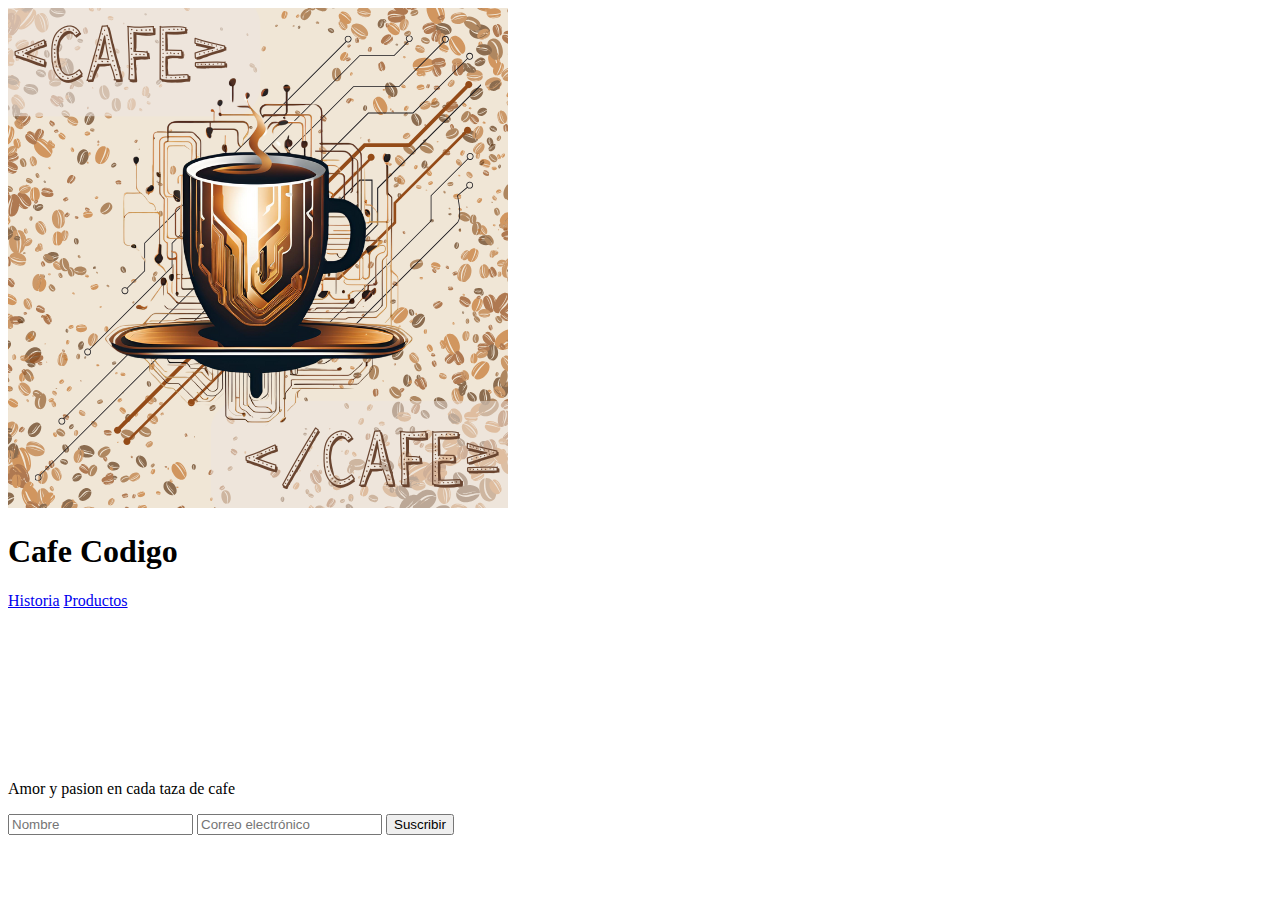
==== HTML/index.html @ 514bd25f "Co-authored-by: DSV230123 <DSV230123@users.noreply.github.com>" ====
<!DOCTYPE html>
<html lang="en">
<head>
    <meta charset="UTF-8">
    <meta name="viewport" content="width=device-width, initial-scale=1.0">
    <title>Café Código</title>
    <link rel="stylesheet" href="../CSS/style.css">
</head>
<body>
   <header class="header">
    <img src="/images/Logo Cafeteria MC.png" alt="Logo" class="logo">
    <div class="Nombre">
        <h1>Cafe Codigo</h1>
    </div>
    <div class="nav-container">
        <nav class="nav">
            <a href="../HTML/Historia.html" class="btn">Historia</a>
            <a href="../HTML/productos.html" class="btn">Productos</a>
        </nav>
    </div>
   </header>
    <video autoplay loop muted>
        <source src="/images/video de inicio.mp4" type="video/mp4">
    </video>
    <div class="contenido">
    </div>
    <section class="contenido"></section>
    <section>
        <p class="box">Amor y pasion en cada taza de cafe</p>
    </section>



    <footer>
        <div class="suscribir">
            <input type="text" name="nombres" placeholder="Nombre" required>
            <input type="email" name="email" placeholder="Correo electrónico" required>
            <button type="submit">Suscribir</button>
        </div>
    </footer>






</body>
</html>
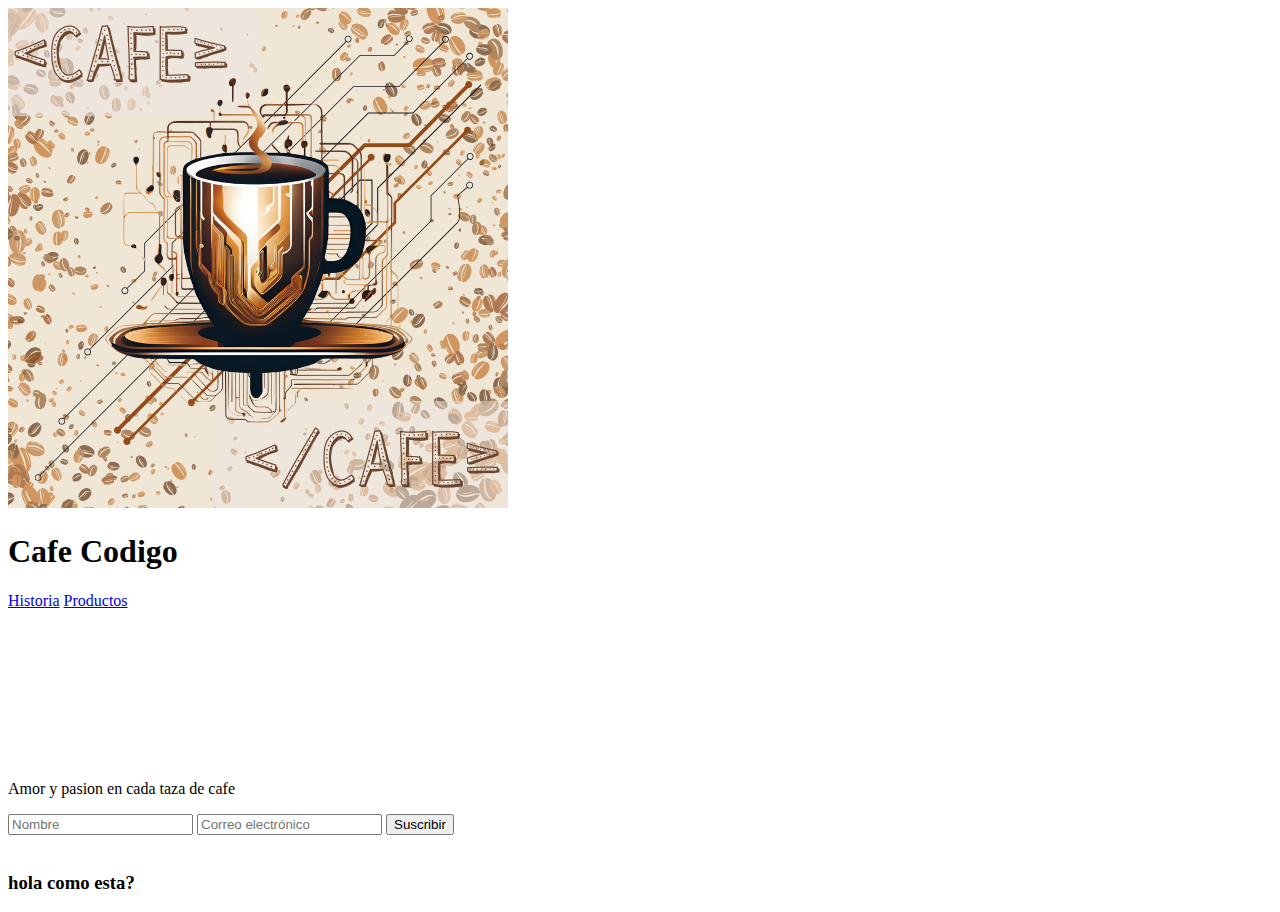
==== commit a2337f3a: "hola como estas" ====
--- a/HTML/index.html
+++ b/HTML/index.html
@@ -40,6 +40,8 @@
     </footer>
 
 
+ <!-- aqui puse un hola -->
+ <h3>hola como esta?</h3>
 
 
 
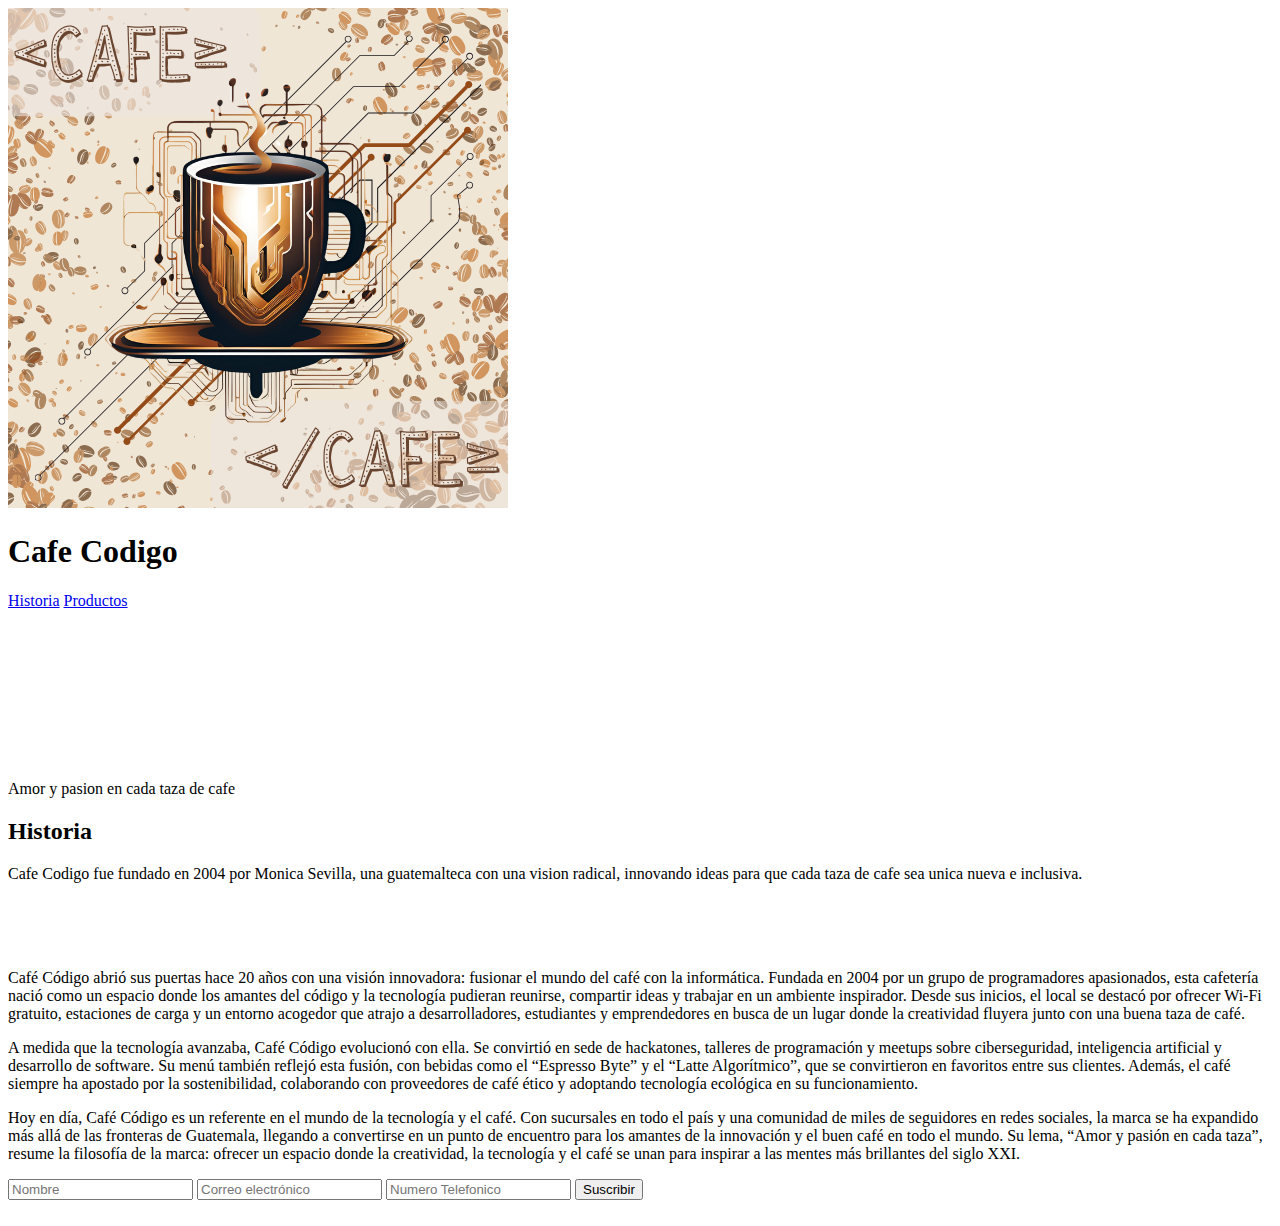
==== commit 59ffacd4: "agrege los parrafos" ====
--- a/HTML/index.html
+++ b/HTML/index.html
@@ -6,11 +6,12 @@
     <title>Café Código</title>
     <link rel="stylesheet" href="../CSS/style.css">
 </head>
+
 <body>
    <header class="header">
     <img src="/images/Logo Cafeteria MC.png" alt="Logo" class="logo">
     <div class="Nombre">
-        <h1>Cafe Codigo</h1>
+        <h1 class="">Cafe Codigo</h1>
     </div>
     <div class="nav-container">
         <nav class="nav">
@@ -18,7 +19,8 @@
             <a href="../HTML/productos.html" class="btn">Productos</a>
         </nav>
     </div>
-   </header>
+    </header>
+   
     <video autoplay loop muted>
         <source src="/images/video de inicio.mp4" type="video/mp4">
     </video>
@@ -31,17 +33,41 @@
 
 
 
+
+    <div>
+    <div class="contenido">
+        <div class="box">
+            <h2>Historia</h2>
+        </div>
+        <p>Cafe Codigo fue fundado en 2004 por Monica Sevilla, una guatemalteca con una vision radical, innovando ideas para que cada taza de cafe sea unica nueva e inclusiva.</p>
+    </div>
+    <br>
+    <br>
+    <br>
+
+    <div>
+        <p>Café Código abrió sus puertas hace 20 años con una visión innovadora: fusionar el mundo del café con la informática. Fundada en 2004 por un grupo de programadores apasionados, esta cafetería nació como un espacio donde los amantes del código y la tecnología pudieran reunirse, compartir ideas y trabajar en un ambiente inspirador. Desde sus inicios, el local se destacó por ofrecer Wi-Fi gratuito, estaciones de carga y un entorno acogedor que atrajo a desarrolladores, estudiantes y emprendedores en busca de un lugar donde la creatividad fluyera junto con una buena taza de café.</p>
+    </div>
+
+    <div>
+        <p>A medida que la tecnología avanzaba, Café Código evolucionó con ella. Se convirtió en sede de hackatones, talleres de programación y meetups sobre ciberseguridad, inteligencia artificial y desarrollo de software. Su menú también reflejó esta fusión, con bebidas como el “Espresso Byte” y el “Latte Algorítmico”, que se convirtieron en favoritos entre sus clientes. Además, el café siempre ha apostado por la sostenibilidad, colaborando con proveedores de café ético y adoptando tecnología ecológica en su funcionamiento.</p>
+    </div>
+
+    <div>
+        <p>Hoy en día, Café Código es un referente en el mundo de la tecnología y el café. Con sucursales en todo el país y una comunidad de miles de seguidores en redes sociales, la marca se ha expandido más allá de las fronteras de Guatemala, llegando a convertirse en un punto de encuentro para los amantes de la innovación y el buen café en todo el mundo. Su lema, “Amor y pasión en cada taza”, resume la filosofía de la marca: ofrecer un espacio donde la creatividad, la tecnología y el café se unan para inspirar a las mentes más brillantes del siglo XXI.</p>
+    </div>
+
     <footer>
         <div class="suscribir">
             <input type="text" name="nombres" placeholder="Nombre" required>
             <input type="email" name="email" placeholder="Correo electrónico" required>
+            <input type="tel" name="celular" placeholder="Numero Telefonico" required>
             <button type="submit">Suscribir</button>
         </div>
     </footer>
 
 
- <!-- aqui puse un hola -->
- <h3>hola como esta?</h3>
+
 
 
 
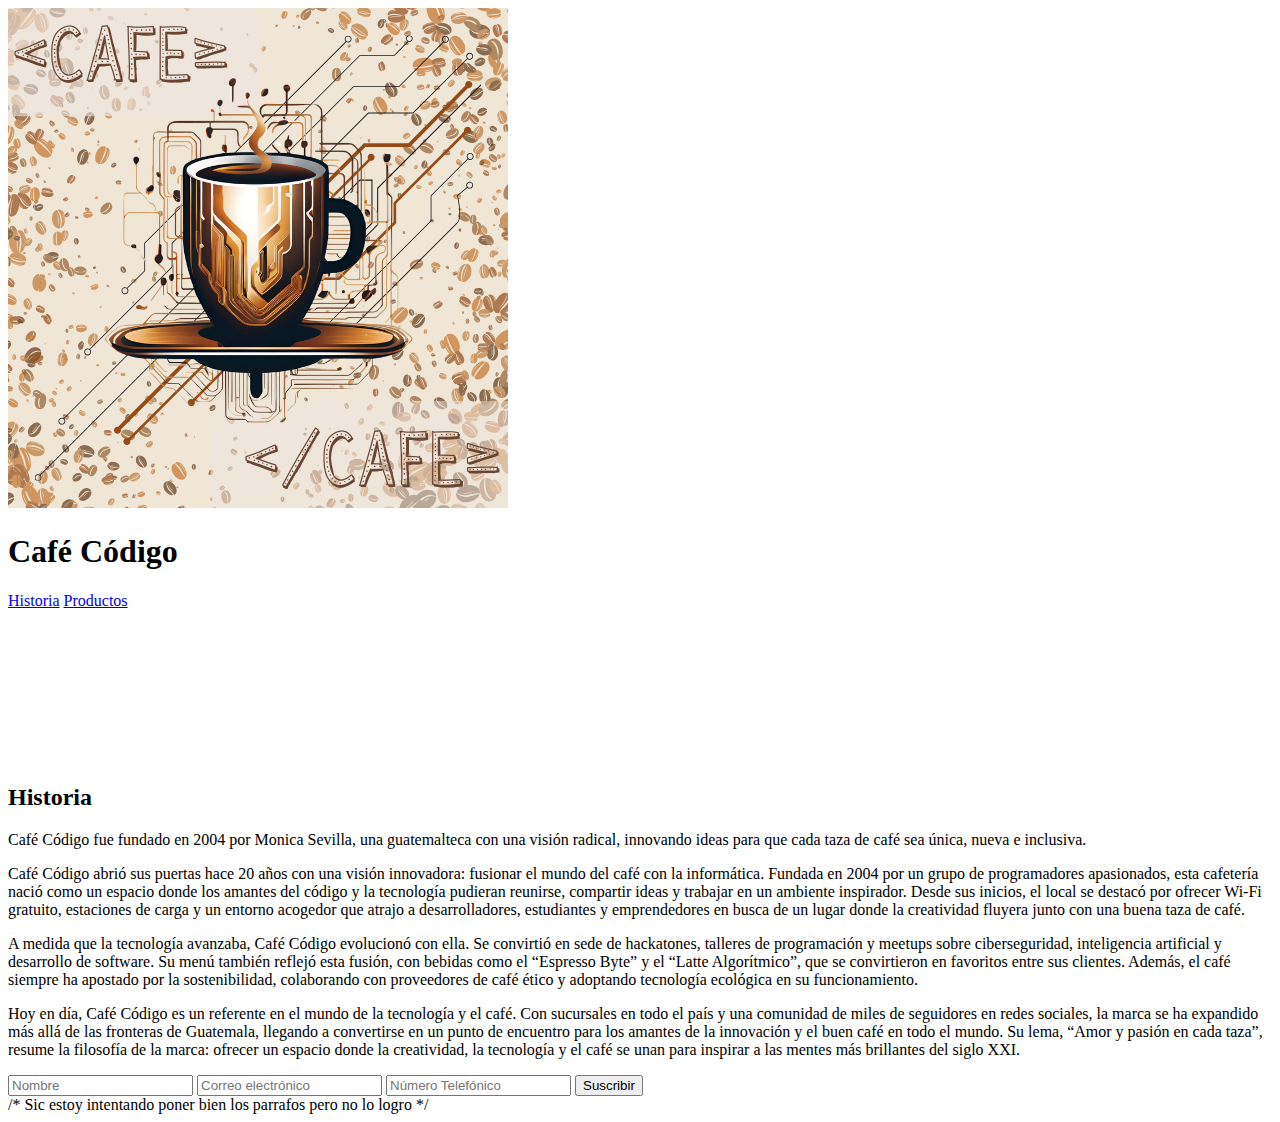
==== commit 5979e51f: "tratando de poner bien los parrafos" ====
--- a/HTML/index.html
+++ b/HTML/index.html
@@ -6,71 +6,53 @@
     <title>Café Código</title>
     <link rel="stylesheet" href="../CSS/style.css">
 </head>
-
 <body>
-   <header class="header">
-    <img src="/images/Logo Cafeteria MC.png" alt="Logo" class="logo">
-    <div class="Nombre">
-        <h1 class="">Cafe Codigo</h1>
-    </div>
-    <div class="nav-container">
-        <nav class="nav">
-            <a href="../HTML/Historia.html" class="btn">Historia</a>
-            <a href="../HTML/productos.html" class="btn">Productos</a>
-        </nav>
-    </div>
+    <header class="header">
+        <img src="/images/Logo Cafeteria MC.png" alt="Logo" class="logo">
+        <div class="Nombre">
+            <h1>Café Código</h1>
+        </div>
+        <div class="nav-container">
+            <nav class="nav">
+                <a href="../HTML/Historia.html" class="btn">Historia</a>
+                <a href="../HTML/productos.html" class="btn">Productos</a>
+            </nav>
+        </div>
     </header>
-   
+    <main>
     <video autoplay loop muted>
         <source src="/images/video de inicio.mp4" type="video/mp4">
     </video>
-    <div class="contenido">
+
+    <div class="contenedor-texto">
+        <h2>Historia</h2>
+        <p>Café Código fue fundado en 2004 por Monica Sevilla, una guatemalteca con una visión radical, innovando ideas para que cada taza de café sea única, nueva e inclusiva.</p>
     </div>
-    <section class="contenido"></section>
-    <section>
-        <p class="box">Amor y pasion en cada taza de cafe</p>
-    </section>
 
-
-
-
-    <div>
-    <div class="contenido">
-        <div class="box">
-            <h2>Historia</h2>
-        </div>
-        <p>Cafe Codigo fue fundado en 2004 por Monica Sevilla, una guatemalteca con una vision radical, innovando ideas para que cada taza de cafe sea unica nueva e inclusiva.</p>
-    </div>
-    <br>
-    <br>
-    <br>
-
-    <div>
+    <div class="contenedor-texto">
         <p>Café Código abrió sus puertas hace 20 años con una visión innovadora: fusionar el mundo del café con la informática. Fundada en 2004 por un grupo de programadores apasionados, esta cafetería nació como un espacio donde los amantes del código y la tecnología pudieran reunirse, compartir ideas y trabajar en un ambiente inspirador. Desde sus inicios, el local se destacó por ofrecer Wi-Fi gratuito, estaciones de carga y un entorno acogedor que atrajo a desarrolladores, estudiantes y emprendedores en busca de un lugar donde la creatividad fluyera junto con una buena taza de café.</p>
     </div>
 
-    <div>
+    <div class="contenedor-texto">
         <p>A medida que la tecnología avanzaba, Café Código evolucionó con ella. Se convirtió en sede de hackatones, talleres de programación y meetups sobre ciberseguridad, inteligencia artificial y desarrollo de software. Su menú también reflejó esta fusión, con bebidas como el “Espresso Byte” y el “Latte Algorítmico”, que se convirtieron en favoritos entre sus clientes. Además, el café siempre ha apostado por la sostenibilidad, colaborando con proveedores de café ético y adoptando tecnología ecológica en su funcionamiento.</p>
     </div>
 
-    <div>
+    <div class="contenedor-texto">
         <p>Hoy en día, Café Código es un referente en el mundo de la tecnología y el café. Con sucursales en todo el país y una comunidad de miles de seguidores en redes sociales, la marca se ha expandido más allá de las fronteras de Guatemala, llegando a convertirse en un punto de encuentro para los amantes de la innovación y el buen café en todo el mundo. Su lema, “Amor y pasión en cada taza”, resume la filosofía de la marca: ofrecer un espacio donde la creatividad, la tecnología y el café se unan para inspirar a las mentes más brillantes del siglo XXI.</p>
     </div>
+</main>
 
     <footer>
         <div class="suscribir">
             <input type="text" name="nombres" placeholder="Nombre" required>
-            <input type="email" name="email" placeholder="Correo electrónico" required>
-            <input type="tel" name="celular" placeholder="Numero Telefonico" required>
+            <input type="email" name="email" placeholder="Correo electrónico" required>
+            <input type="tel" name="celular" placeholder="Número Telefónico" required>
             <button type="submit">Suscribir</button>
         </div>
-    </footer>
+    </footer>
+</body>
+</html>
 
 
 
-
-
-
-
-</body>
-</html>
+/* Sic estoy intentando poner bien los parrafos pero no lo logro */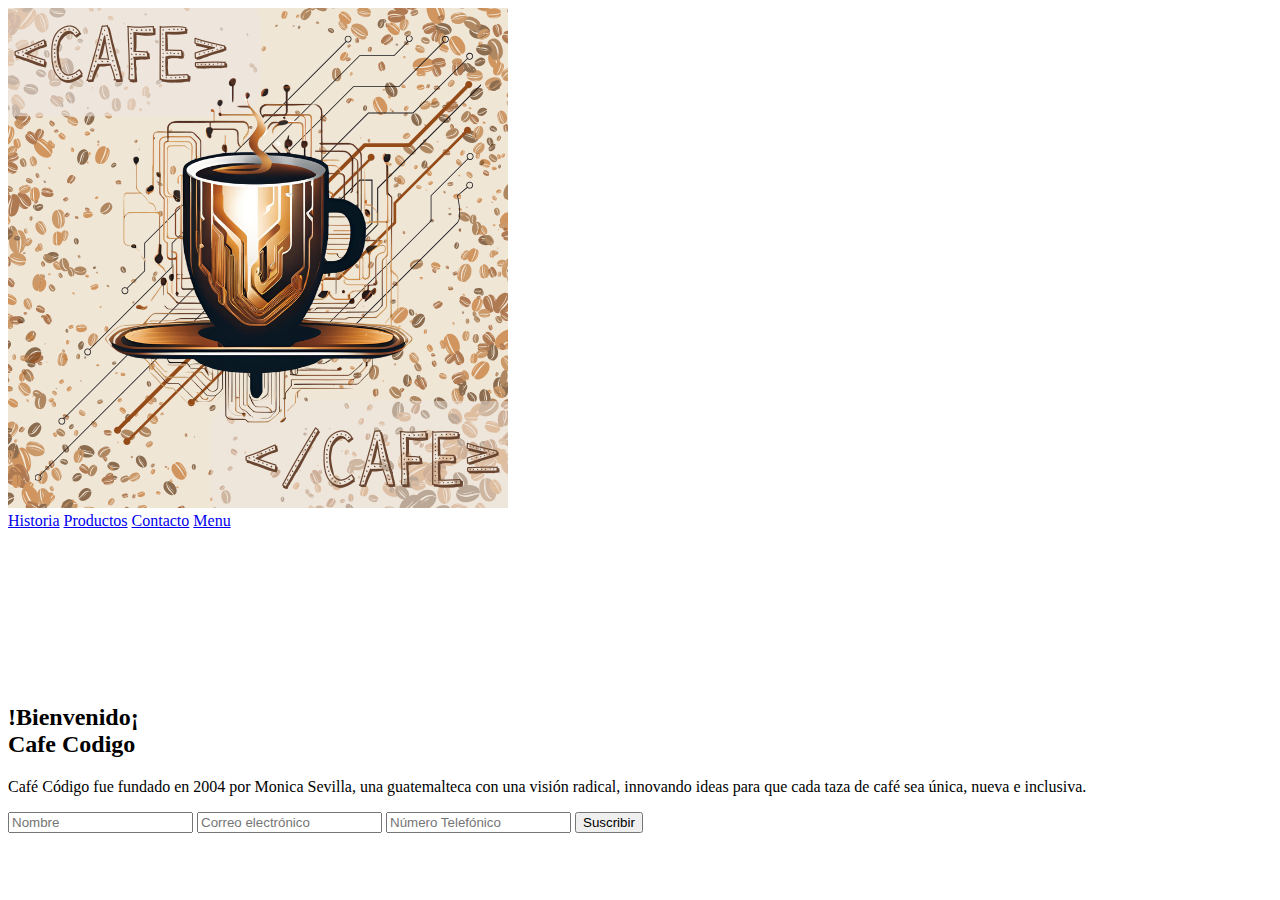
==== commit b64f04ec: "actualizaciones" ====
--- a/HTML/index.html
+++ b/HTML/index.html
@@ -1,58 +1,60 @@
 <!DOCTYPE html>
 <html lang="en">
 <head>
-    <meta charset="UTF-8">
-    <meta name="viewport" content="width=device-width, initial-scale=1.0">
-    <title>Café Código</title>
-    <link rel="stylesheet" href="../CSS/style.css">
+    <meta charset="UTF-8"> <!-- Define la codificación de caracteres como UTF-8 -->
+    <meta name="viewport" content="width=device-width, initial-scale=1.0"> <!-- Configura la visualización en dispositivos móviles -->
+    <title>Café Código</title> <!-- Título de la página -->
+    <link rel="stylesheet" href="../CSS/style.css"> <!-- Enlace al archivo CSS externo -->
 </head>
 <body>
+    <!-- Encabezado de la página -->
     <header class="header">
+        <!-- Logo de la cafetería -->
         <img src="/images/Logo Cafeteria MC.png" alt="Logo" class="logo">
-        <div class="Nombre">
-            <h1>Café Código</h1>
-        </div>
+        
+        <!-- Contenedor de la navegación -->
         <div class="nav-container">
             <nav class="nav">
-                <a href="../HTML/Historia.html" class="btn">Historia</a>
-                <a href="../HTML/productos.html" class="btn">Productos</a>
+                <a href="../HTML/Historia.html" class="btn">Historia</a> <!-- Enlace a la página de Historia -->
+                <a href="../HTML/productos.html" class="btn">Productos</a> <!-- Enlace a la página de Productos -->
+                <a href="../HTML/Contactenos.html" class="btn">Contacto</a> <!-- Enlace a la página de Contacto -->
+                <a href="../HTML/Menu.html" class="btn">Menu</a> <!-- Enlace a la página de Menú -->
             </nav>
         </div>
     </header>
-    <main>
-    <video autoplay loop muted>
-        <source src="/images/video de inicio.mp4" type="video/mp4">
-    </video>
 
-    <div class="contenedor-texto">
-        <h2>Historia</h2>
-        <p>Café Código fue fundado en 2004 por Monica Sevilla, una guatemalteca con una visión radical, innovando ideas para que cada taza de café sea única, nueva e inclusiva.</p>
+    <!-- Contenido principal de la página -->
+    <div>
+        <!-- Video de fondo -->
+        <video autoplay loop muted> <!-- El video se reproduce automáticamente, en bucle y sin sonido -->
+            <source src="/images/video de inicio.mp4" type="video/mp4"> <!-- Fuente del video -->
+        </video>
     </div>
+    
+    <div >
+        <!-- Sección de historia -->
+        <div class="contenedor-texto">
+            <h2 class="nombre">!Bienvenido¡<br> Cafe Codigo</h2>
+            <p>Café Código fue fundado en 2004 por Monica Sevilla, una guatemalteca con una visión radical, innovando ideas para que cada taza de café sea única, nueva e inclusiva.</p>
+        </div>
+    </div>
+    
 
-    <div class="contenedor-texto">
-        <p>Café Código abrió sus puertas hace 20 años con una visión innovadora: fusionar el mundo del café con la informática. Fundada en 2004 por un grupo de programadores apasionados, esta cafetería nació como un espacio donde los amantes del código y la tecnología pudieran reunirse, compartir ideas y trabajar en un ambiente inspirador. Desde sus inicios, el local se destacó por ofrecer Wi-Fi gratuito, estaciones de carga y un entorno acogedor que atrajo a desarrolladores, estudiantes y emprendedores en busca de un lugar donde la creatividad fluyera junto con una buena taza de café.</p>
-    </div>
-
-    <div class="contenedor-texto">
-        <p>A medida que la tecnología avanzaba, Café Código evolucionó con ella. Se convirtió en sede de hackatones, talleres de programación y meetups sobre ciberseguridad, inteligencia artificial y desarrollo de software. Su menú también reflejó esta fusión, con bebidas como el “Espresso Byte” y el “Latte Algorítmico”, que se convirtieron en favoritos entre sus clientes. Además, el café siempre ha apostado por la sostenibilidad, colaborando con proveedores de café ético y adoptando tecnología ecológica en su funcionamiento.</p>
-    </div>
-
-    <div class="contenedor-texto">
-        <p>Hoy en día, Café Código es un referente en el mundo de la tecnología y el café. Con sucursales en todo el país y una comunidad de miles de seguidores en redes sociales, la marca se ha expandido más allá de las fronteras de Guatemala, llegando a convertirse en un punto de encuentro para los amantes de la innovación y el buen café en todo el mundo. Su lema, “Amor y pasión en cada taza”, resume la filosofía de la marca: ofrecer un espacio donde la creatividad, la tecnología y el café se unan para inspirar a las mentes más brillantes del siglo XXI.</p>
-    </div>
-</main>
-
+    <!-- Pie de página con formulario de suscripción -->
     <footer>
         <div class="suscribir">
+            <!-- Campo de entrada para el nombre -->
             <input type="text" name="nombres" placeholder="Nombre" required>
+
+            <!-- Campo de entrada para el correo electrónico -->
             <input type="email" name="email" placeholder="Correo electrónico" required>
+
+            <!-- Campo de entrada para el número de teléfono -->
             <input type="tel" name="celular" placeholder="Número Telefónico" required>
-            <button type="submit">Suscribir</button>
+
+            <!-- Botón para suscribirse -->
+            <button type="boton">Suscribir</button>
         </div>
     </footer>
 </body>
-</html>
-
-
-
-/* Sic estoy intentando poner bien los parrafos pero no lo logro */+</html>